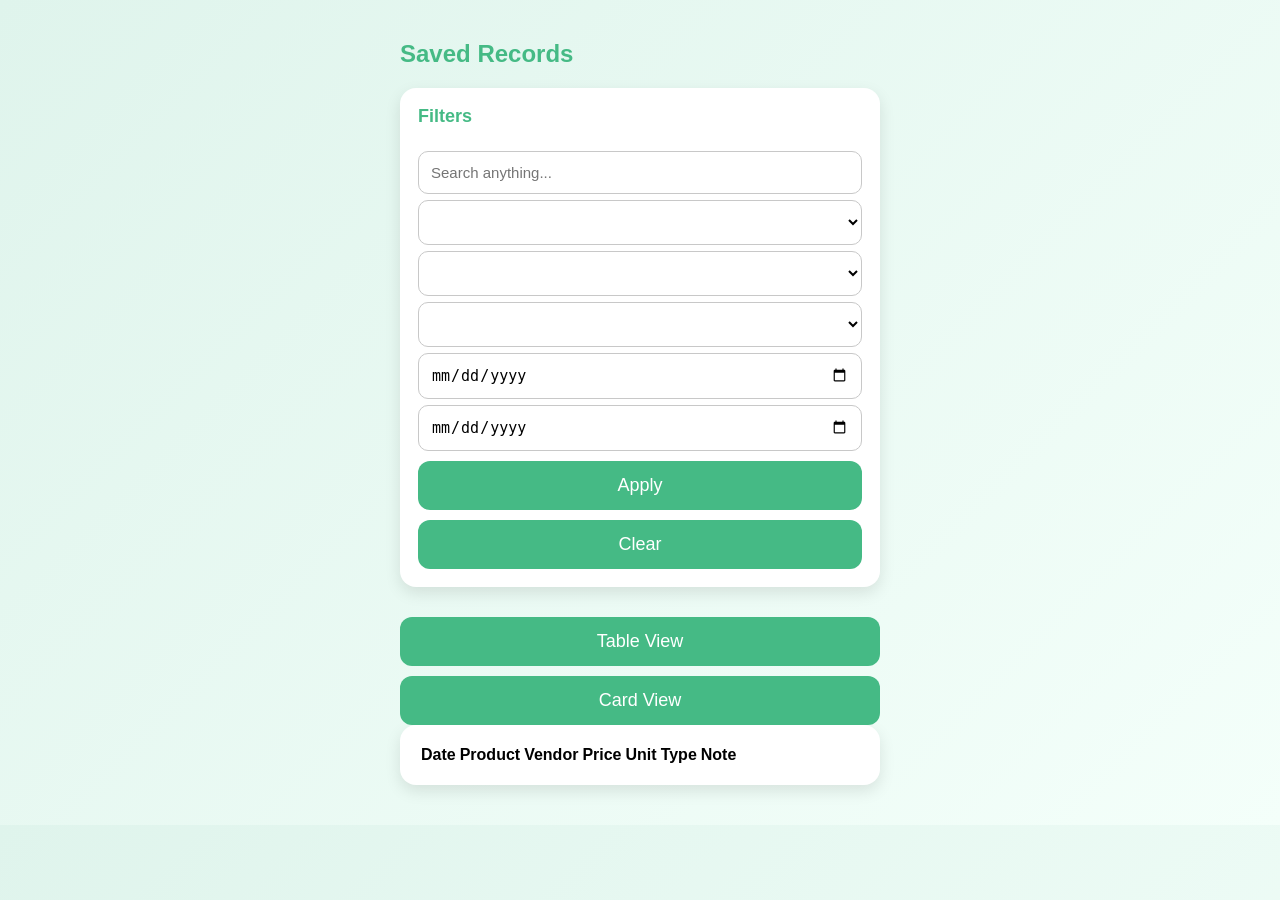
==== dashboard.html @ 16d6ee3f "Create dashboard.html" ====
<!DOCTYPE html>
<html lang="en">
<head>
<meta charset="UTF-8">
<meta name="viewport" content="width=device-width, initial-scale=1.0">
<title>Saved Records</title>
<link rel="stylesheet" href="style.css">
</head>

<body>

<div class="container">

  <h2 style="color:#45BA85;">Saved Records</h2>

  <div class="card">
    <h3>Filters</h3>

    <input id="searchBox" placeholder="Search anything...">

    <select id="filterProduct"></select>
    <select id="filterVendor"></select>
    <select id="filterType"></select>

    <input type="date" id="filterStart">
    <input type="date" id="filterEnd">

    <button id="applyFilter">Apply</button>
    <button id="clearFilter">Clear</button>
  </div>

  <div class="view-switch">
    <button id="viewTable">Table View</button>
    <button id="viewCard">Card View</button>
  </div>

  <!-- Table View -->
  <div id="tableArea" class="card">
    <table id="recordTable">
      <thead>
        <tr>
          <th data-sort="date">Date</th>
          <th data-sort="item">Product</th>
          <th data-sort="vendor">Vendor</th>
          <th data-sort="price">Price</th>
          <th data-sort="unit">Unit</th>
          <th data-sort="type">Type</th>
          <th data-sort="note">Note</th>
        </tr>
      </thead>
      <tbody></tbody>
    </table>

    <div id="pagination"></div>
  </div>

  <!-- Card View -->
  <div id="cardArea" class="hidden"></div>

</div>

<script src="data-view.js"></script>

</body>
</html>
---- style.css ----
body {
  background: linear-gradient(135deg, #dff4ec, #f4fffa);
  margin: 0;
  padding: 20px;
  font-family: "Inter", sans-serif;
}

.container {
  max-width: 480px;
  margin: auto;
}

.card {
  background: white;
  padding: 18px;
  border-radius: 16px;
  margin-bottom: 20px;
  box-shadow: 0 6px 16px rgba(0,0,0,0.1);
}

h3 {
  margin-top: 0;
  font-size: 18px;
  color: #45BA85;
}

label {
  font-size: 14px;
  color: #333;
  margin-top: 12px;
  display: block;
}

input, select, textarea {
  width: 100%;
  padding: 12px;
  margin-top: 6px;
  border-radius: 10px;
  border: 1px solid #c8c8c8;
  font-size: 15px;
  background: #ffffff;
  box-sizing: border-box;
}

button {
  width: 100%;
  padding: 14px;
  font-size: 18px;
  border-radius: 12px;
  border: none;
  background: #45BA85;
  color: white;
  margin-top: 10px;
  cursor: pointer;
}

.tab-bar {
  display: flex;
  gap: 10px;
  margin-bottom: 20px;
}

.tab {
  flex: 1;
  padding: 12px;
  border-radius: 10px;
  text-align: center;
  background: #cdeee1;
  color: #333;
  font-weight: 500;
  cursor: pointer;
}

.tab.active {
  background: #45BA85;
  color: white;
}

.fab {
  position: fixed;
  right: 18px;
  bottom: 18px;
  background: #45BA85;
  color: white;
  font-size: 24px;
  padding: 18px 22px;
  border-radius: 50%;
  box-shadow: 0 6px 18px rgba(0,0,0,0.25);
  cursor: pointer;
}

.row-input {
  display: flex;
  gap: 8px;
  align-items: center;
}

.add-btn {
  background: #45BA85;
  color: white;
  border: none;
  padding: 8px 12px;
  border-radius: 8px;
  cursor: pointer;
}

.modal {
  position: fixed;
  left: 0;
  top: 0;
  width: 100%;
  height: 100%;
  backdrop-filter: blur(3px);
  display: flex;
  justify-content: center;
  align-items: center;
}

.modal-content {
  background: white;
  padding: 20px;
  border-radius: 14px;
  width: 80%;
  box-shadow: 0 6px 16px rgba(0,0,0,0.2);
}

.hidden {
  display: none;
}
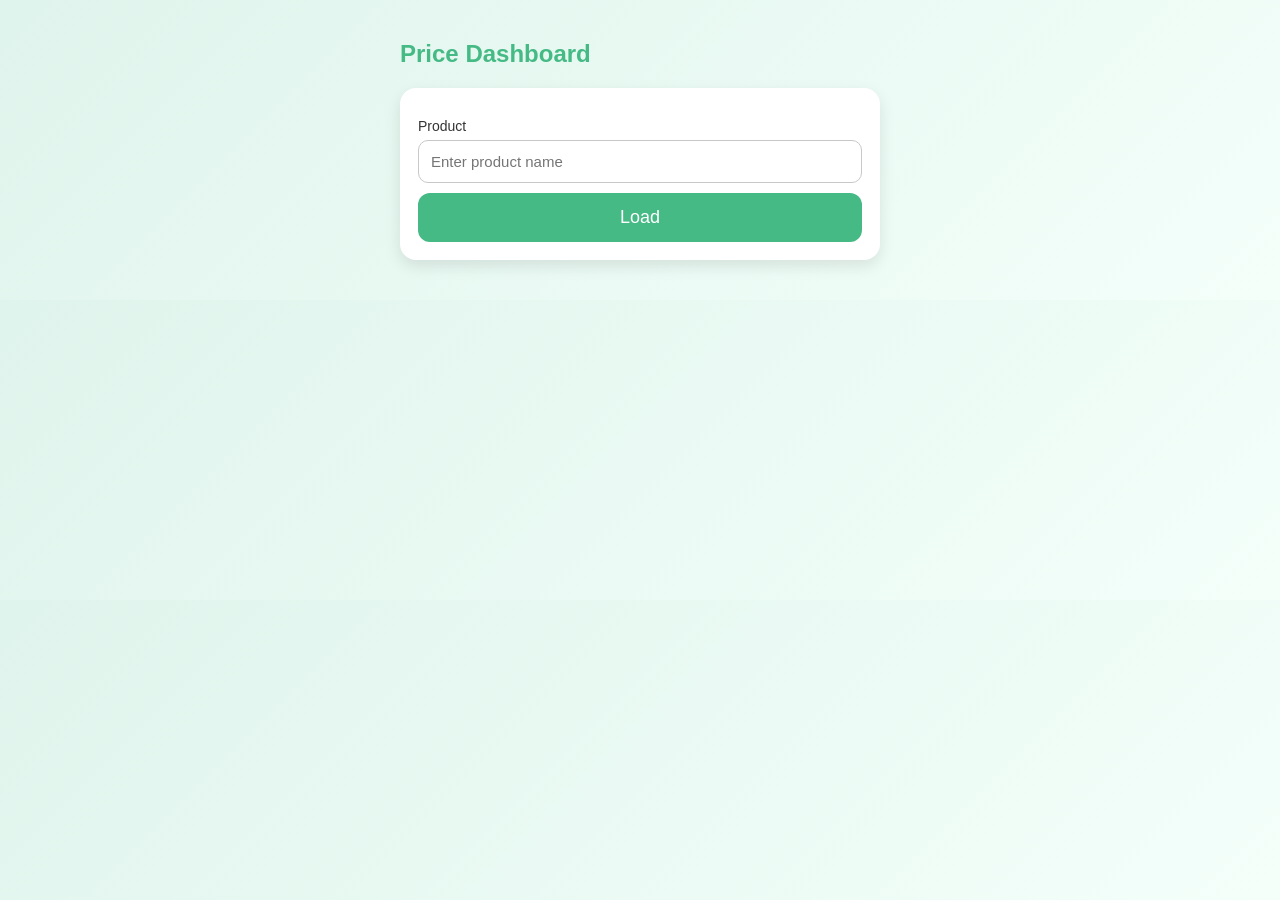
==== commit 399b6243: "Add files via upload" ====
--- a/dashboard.html
+++ b/dashboard.html
@@ -3,63 +3,50 @@
 <head>
 <meta charset="UTF-8">
 <meta name="viewport" content="width=device-width, initial-scale=1.0">
-<title>Saved Records</title>
+<title>Price Dashboard</title>
 <link rel="stylesheet" href="style.css">
+<script src="[cdn.jsdelivr.net](https://cdn.jsdelivr.net/npm/chart.js)"></script>
 </head>
 
 <body>
 
 <div class="container">
-
-  <h2 style="color:#45BA85;">Saved Records</h2>
+  <h2 style="color:#45BA85;">Price Dashboard</h2>
 
   <div class="card">
-    <h3>Filters</h3>
-
-    <input id="searchBox" placeholder="Search anything...">
-
-    <select id="filterProduct"></select>
-    <select id="filterVendor"></select>
-    <select id="filterType"></select>
-
-    <input type="date" id="filterStart">
-    <input type="date" id="filterEnd">
-
-    <button id="applyFilter">Apply</button>
-    <button id="clearFilter">Clear</button>
+    <label>Product</label>
+    <input id="productInput" placeholder="Enter product name">
+    <button id="loadData">Load</button>
   </div>
 
-  <div class="view-switch">
-    <button id="viewTable">Table View</button>
-    <button id="viewCard">Card View</button>
+  <div class="card" id="summaryCard" style="display:none;">
+    <h3>Summary</h3>
+    <div id="summary"></div>
   </div>
 
-  <!-- Table View -->
-  <div id="tableArea" class="card">
-    <table id="recordTable">
+  <div class="card" id="chartCard" style="display:none;">
+    <h3>Price Trend</h3>
+    <canvas id="priceChart"></canvas>
+  </div>
+
+  <div class="card" id="tableCard" style="display:none;">
+    <h3>Price History</h3>
+    <table id="historyTable">
       <thead>
         <tr>
-          <th data-sort="date">Date</th>
-          <th data-sort="item">Product</th>
-          <th data-sort="vendor">Vendor</th>
-          <th data-sort="price">Price</th>
-          <th data-sort="unit">Unit</th>
-          <th data-sort="type">Type</th>
-          <th data-sort="note">Note</th>
+          <th>Date</th>
+          <th>Vendor</th>
+          <th>Price</th>
+          <th>Unit</th>
         </tr>
       </thead>
       <tbody></tbody>
     </table>
-
-    <div id="pagination"></div>
   </div>
-
-  <!-- Card View -->
-  <div id="cardArea" class="hidden"></div>
 
 </div>
 
-<script src="data-view.js"></script>
+<script src="dashboard.js"></script>
 
 </body>
 </html>
